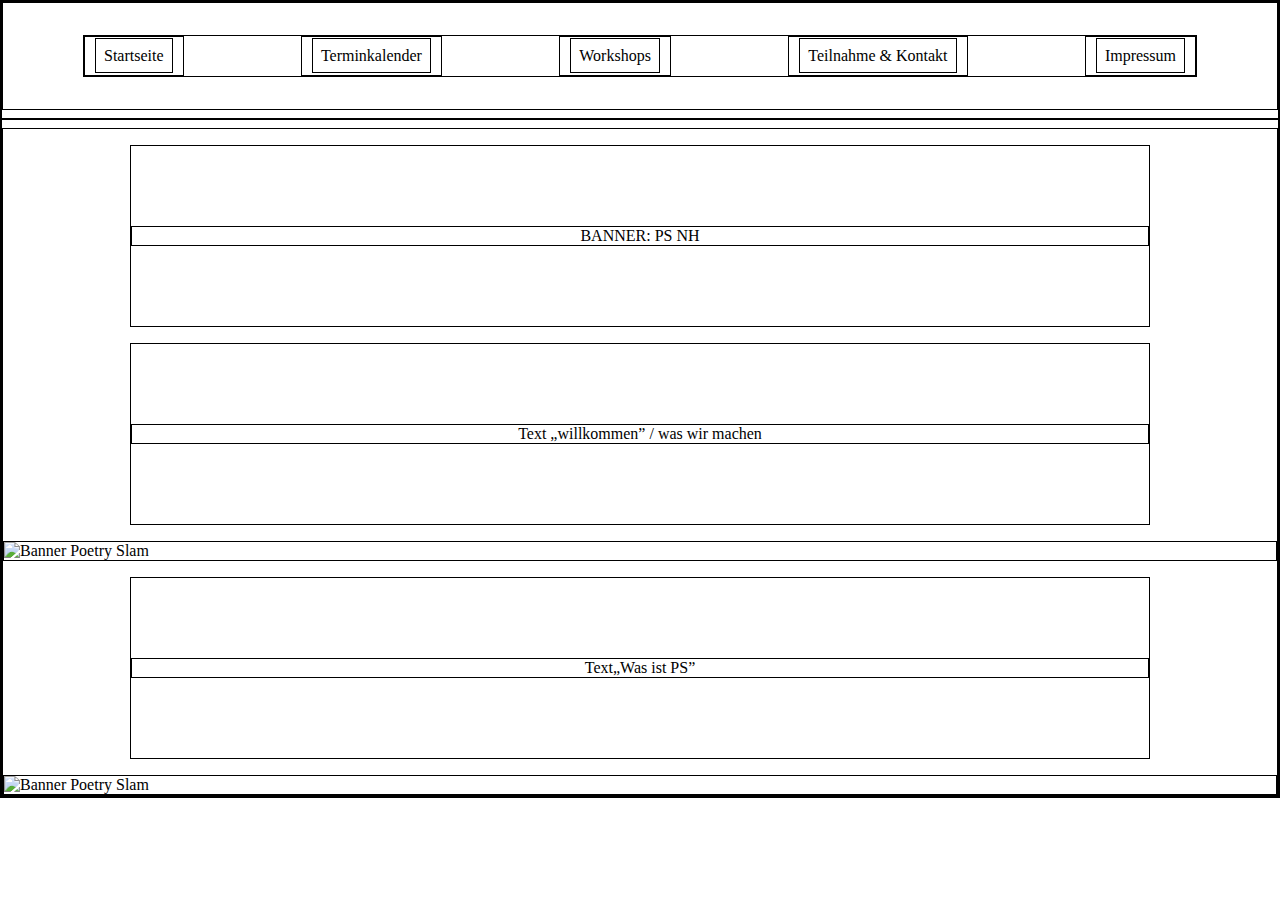
==== index.html @ 5780edca "Rename start.php to index.html" ====
<!DOCTYPE html>
<html lang="de">

<head>
  <meta charset="UTF-8">
  <meta name="viewport" content="width=device-width, initial-scale=1.0">
  <title>Poetry Slam Nordhessen</title>
  <link rel="stylesheet" href="./style.css">
</head>

<body>
  <nav>
    <ul>
      <li><a href="home.php">Startseite</a></li>
      <li><a href="calendar.php">Terminkalender</a></li>
      <li><a href="workshops.php">Workshops</a></li>
      <li><a href="contact.php">Teilnahme & Kontakt</a></li>
      <li><a href="impressum.php">Impressum</a></li>
    </ul>
  </nav>
  <hr>
  <main>
    <div>
      <p>BANNER: PS NH</p>
    </div>
    <div>
      <p>Text „willkommen” / was wir machen</p>
    </div>
    <img src="./img/PSNH.png" alt="Banner Poetry Slam">
    <div>
      <p>Text„Was ist PS”</p>
    </div>
    <img src="./img/PSNH.png" alt="Banner Poetry Slam">
  </main>

</body>

</html>
---- style.css ----
* {
  box-sizing: border-box;
  margin: 0;
  padding: 0;
  border: 1px solid black;
}
nav {
  width: 100%;
  padding: 2rem 5rem;
}
nav ul {
  display: flex;
  justify-content: space-between;
  list-style: none;
}
nav ul li {
  padding: 0.625rem;
  border: 1px solid black;
}
nav a {
  text-decoration: none; 
  color: black;
  padding: 0.5rem;
}
nav a:hover {
  color: grey;
}
hr {
  margin: 0.5rem 0;
}

main>div {
  border: 1px solid black;
  width: 80%;
  margin: 1rem auto;
  padding: 5rem 0;
  text-align: center;
}
main>img {
  display: block;
  margin: 0 auto;
}

@media (max-width: 768px) {
  nav {
    padding: 2rem 1rem; 
  }
}
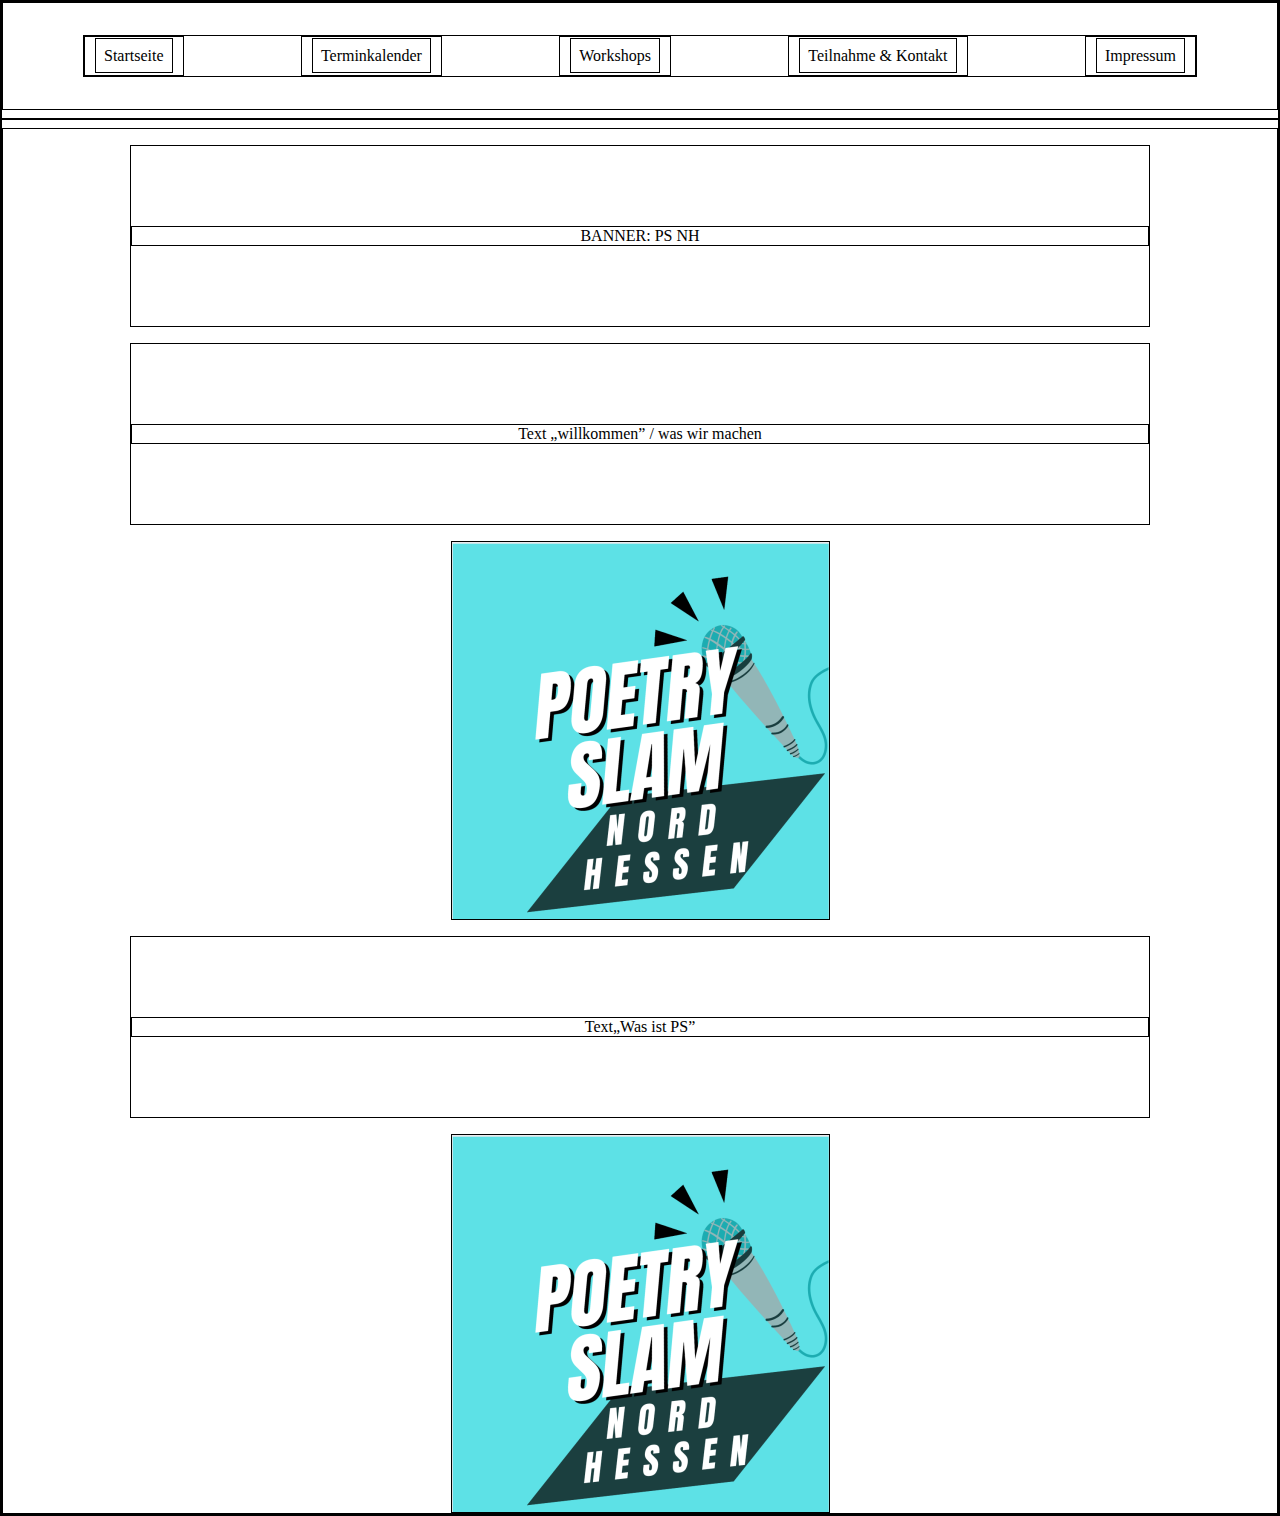
==== commit 857f68a3: "Update index.html" ====
--- a/index.html
+++ b/index.html
@@ -26,11 +26,11 @@
     <div>
       <p>Text „willkommen” / was wir machen</p>
     </div>
-    <img src="./img/PSNH.png" alt="Banner Poetry Slam">
+    <img src="./PSNH.png" alt="Banner Poetry Slam">
     <div>
       <p>Text„Was ist PS”</p>
     </div>
-    <img src="./img/PSNH.png" alt="Banner Poetry Slam">
+    <img src="./PSNH.png" alt="Banner Poetry Slam">
   </main>
 
 </body>
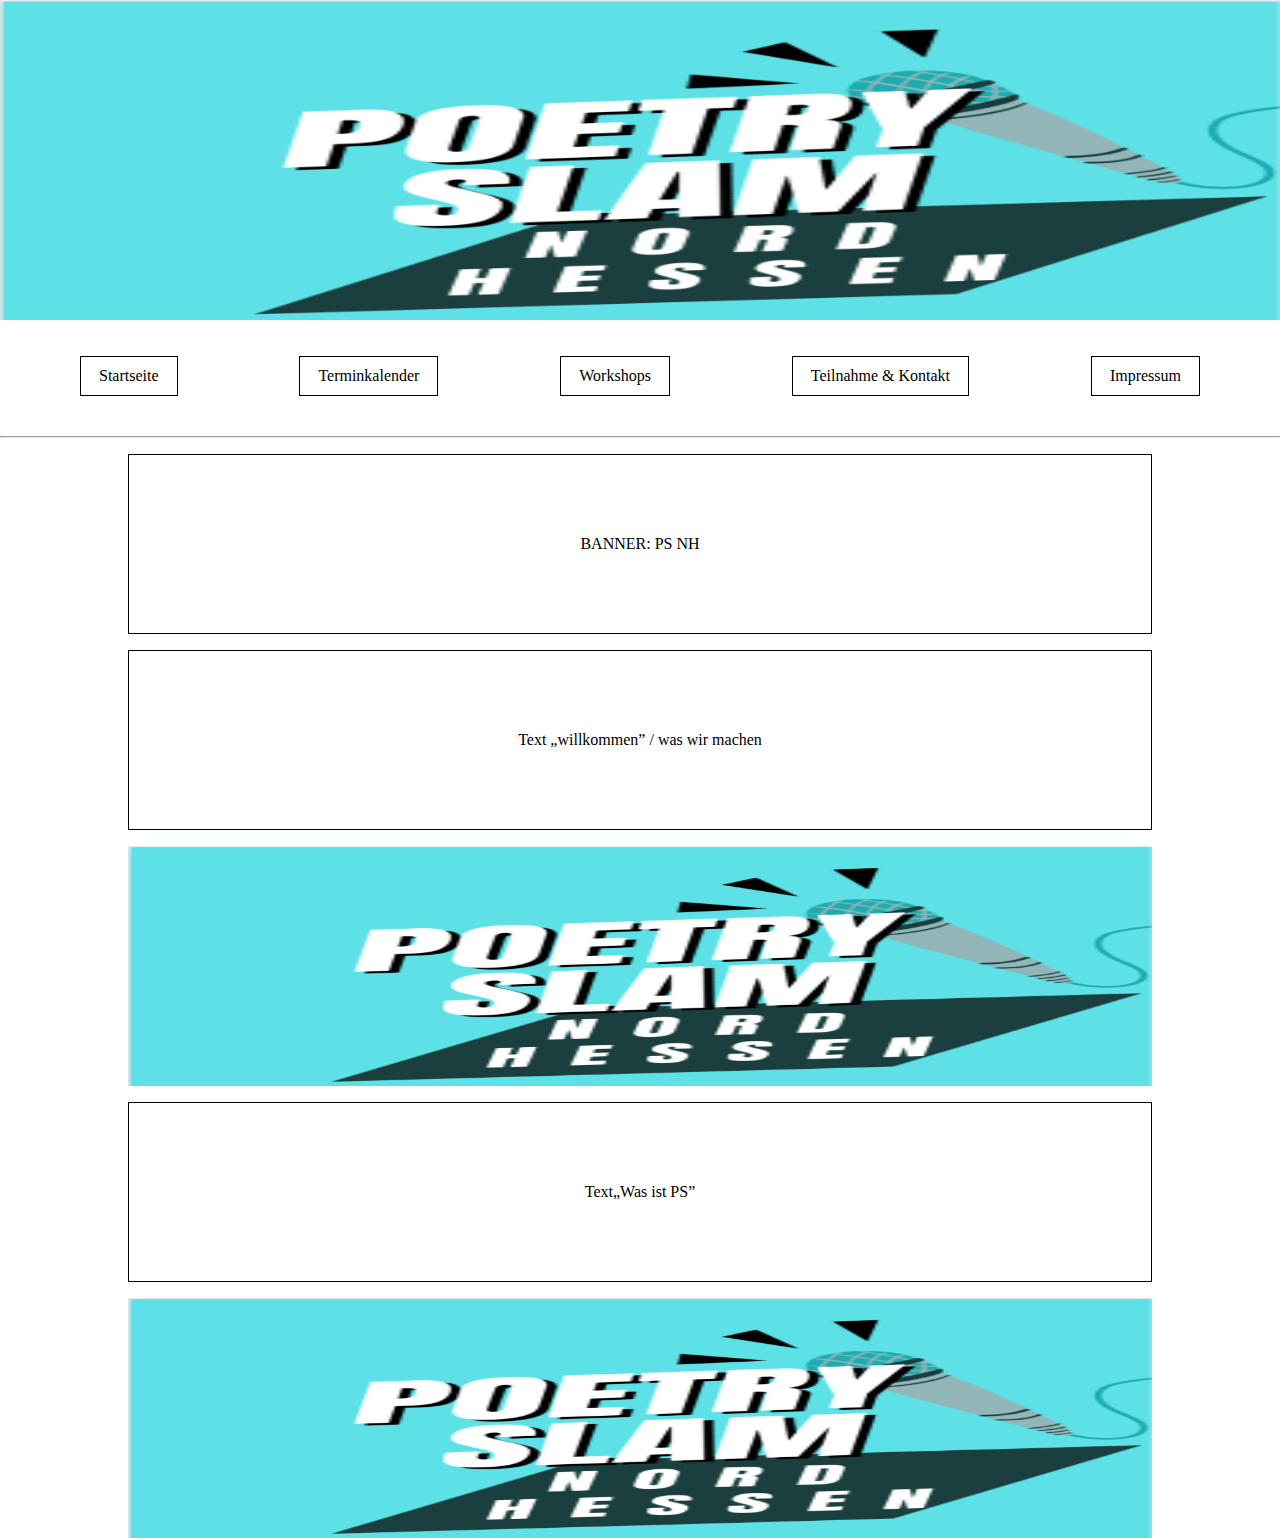
==== commit 7004b538: "Update index.html" ====
--- a/index.html
+++ b/index.html
@@ -9,6 +9,7 @@
 </head>
 
 <body>
+      <img class="banner" src="./PSNH.png" alt="Banner Poetry Slam">
   <nav>
     <ul>
       <li><a href="home.php">Startseite</a></li>
--- a/style.css
+++ b/style.css
@@ -2,7 +2,10 @@
   box-sizing: border-box;
   margin: 0;
   padding: 0;
-  border: 1px solid black;
+}
+.banner {
+  width: 100%;
+  height: 20rem;
 }
 nav {
   width: 100%;
@@ -39,10 +42,12 @@
 main>img {
   display: block;
   margin: 0 auto;
+  width: 80%;
+  height: 15rem;
 }
 
 @media (max-width: 768px) {
   nav {
     padding: 2rem 1rem; 
   }
-}+}
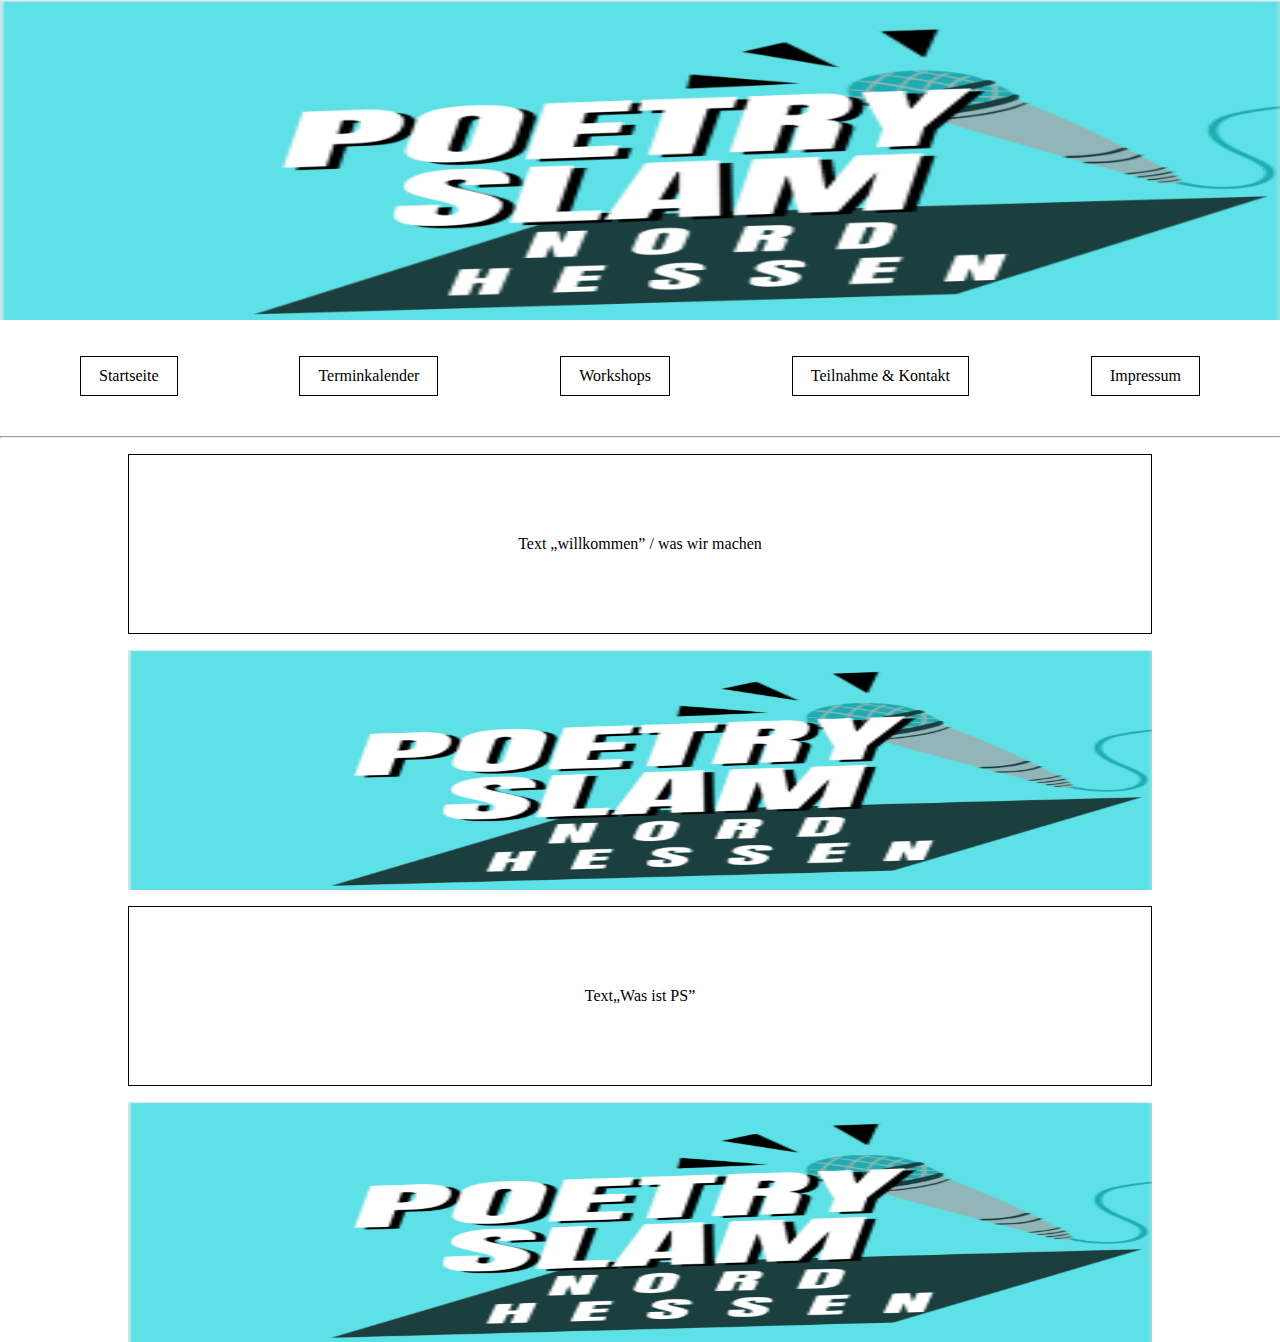
==== commit 655d5497: "Update index.html" ====
--- a/index.html
+++ b/index.html
@@ -22,9 +22,6 @@
   <hr>
   <main>
     <div>
-      <p>BANNER: PS NH</p>
-    </div>
-    <div>
       <p>Text „willkommen” / was wir machen</p>
     </div>
     <img src="./PSNH.png" alt="Banner Poetry Slam">
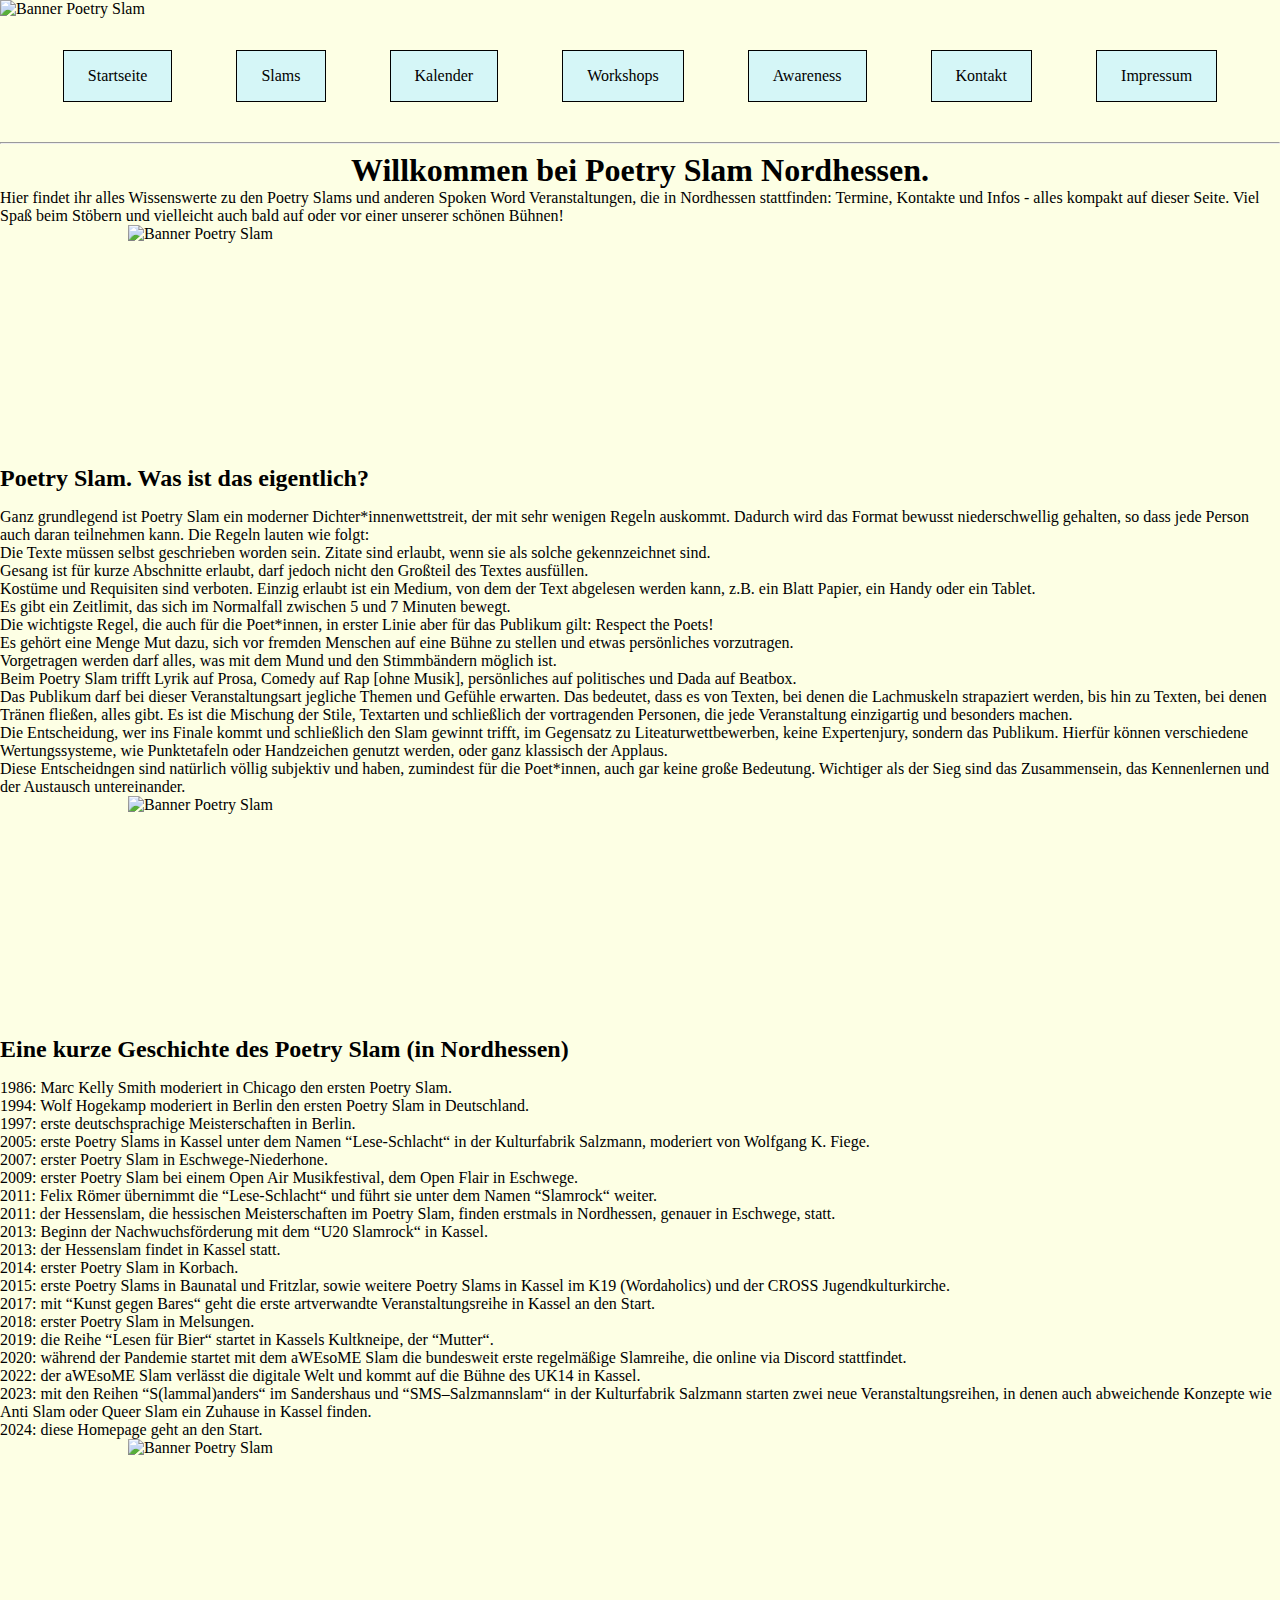
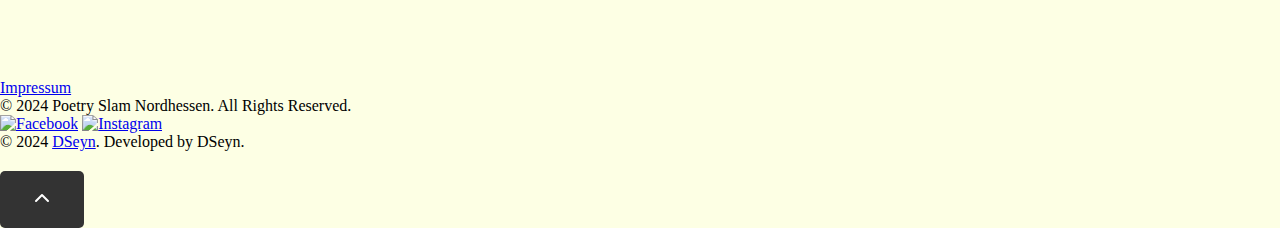
==== commit 7a89f959: "Update index.html" ====
--- a/index.html
+++ b/index.html
@@ -1,36 +1,159 @@
 <!DOCTYPE html>
 <html lang="de">
+  <head>
+    <meta charset="UTF-8" />
+    <meta name="viewport" content="width=device-width, initial-scale=1.0" />
+    <title>Poetry Slams Nordhessen</title>
+    <link rel="stylesheet" href="style.css" />
+  </head>
 
-<head>
-  <meta charset="UTF-8">
-  <meta name="viewport" content="width=device-width, initial-scale=1.0">
-  <title>Poetry Slam Nordhessen</title>
-  <link rel="stylesheet" href="./style.css">
-</head>
-
-<body>
-      <img class="banner" src="./PSNH.png" alt="Banner Poetry Slam">
-  <nav>
-    <ul>
-      <li><a href="home.php">Startseite</a></li>
-      <li><a href="calendar.php">Terminkalender</a></li>
-      <li><a href="workshops.php">Workshops</a></li>
-      <li><a href="contact.php">Teilnahme & Kontakt</a></li>
-      <li><a href="impressum.php">Impressum</a></li>
-    </ul>
-  </nav>
-  <hr>
-  <main>
-    <div>
-      <p>Text „willkommen” / was wir machen</p>
+  <body>
+    <header>
+    <img class="banner" src="img/logos/PSNH.png" alt="Banner Poetry Slam" />
+    <div id="navbar">
+      <div id="menu-toggle">
+        <div class="bar"></div>
+        <div class="bar"></div>
+        <div class="bar"></div>
+      </div>
     </div>
-    <img src="./PSNH.png" alt="Banner Poetry Slam">
-    <div>
-      <p>Text„Was ist PS”</p>
-    </div>
-    <img src="./PSNH.png" alt="Banner Poetry Slam">
-  </main>
-
-</body>
-
+    <nav class="sliding-menu" id="sliding-menu">
+      <div class="image-container" id="image-container">
+        <a class="active" href="index.html">Startseite</a>
+      </div>
+      <div class="image-container">
+        <a href="slams.html">Slams</a>
+      </div>
+      <div class="image-container">
+        <a href="calendar.html">Kalender</a>
+      </div>
+      <div class="image-container">
+        <a href="workshops.html">Workshops</a>
+      </div>
+      <div class="image-container">
+        <a href="awareness.html">Awareness</a>
+      </div>
+      <div class="image-container">
+        <a href="contact.php">Kontakt</a>
+      </div>
+      <div class="image-container">
+        <a href="impressum.html">Impressum</a>
+      </div>
+    </nav>
+    <hr />
+  </header>
+    <main>
+      <h1>Willkommen bei Poetry Slam Nordhessen.</h1>
+      <section>
+        <p>
+          Hier findet ihr alles Wissenswerte zu den Poetry Slams und anderen
+          Spoken Word Veranstaltungen, die in Nordhessen stattfinden: Termine,
+          Kontakte und Infos - alles kompakt auf dieser Seite. Viel Spaß beim
+          Stöbern und vielleicht auch bald auf oder vor einer unserer schönen
+          Bühnen!
+        </p>
+      </section>
+      <img src="img/logos/PSNH.png" alt="Banner Poetry Slam" />
+      <section class="was">
+        <h2>Poetry Slam. Was ist das eigentlich?</h2>
+        <p class="margin-p">Ganz grundlegend ist Poetry Slam ein moderner Dichter*innenwettstreit, der mit sehr
+          wenigen Regeln auskommt. Dadurch wird das Format bewusst niederschwellig gehalten,
+          so dass jede Person auch daran teilnehmen kann. Die Regeln lauten wie folgt:</p>
+        <p class="margin-p">
+          <ol class="enger">
+            <li>Die Texte müssen selbst geschrieben worden sein. Zitate sind erlaubt, wenn sie als
+              solche gekennzeichnet sind.</li>
+            <li>Gesang ist für kurze Abschnitte erlaubt, darf jedoch nicht den Großteil des Textes
+              ausfüllen.</li>
+            <li>Kostüme und Requisiten sind verboten. Einzig erlaubt ist ein Medium, von dem der
+              Text abgelesen werden kann, z.B. ein Blatt Papier, ein Handy oder ein Tablet.</li>
+            <li>Es gibt ein Zeitlimit, das sich im Normalfall zwischen 5 und 7 Minuten bewegt.</li>
+            <li>Die wichtigste Regel, die auch für die Poet*innen, in erster Linie aber für das
+              Publikum gilt: Respect the Poets!</li>
+          </ol>
+          <ul class="enger">
+            <li>Es gehört eine Menge Mut dazu, sich vor fremden Menschen auf eine Bühne zu
+              stellen und etwas persönliches vorzutragen.</li>
+          </ul>
+        </p>
+          <p>
+          Vorgetragen werden darf alles, was mit dem Mund und den Stimmbändern möglich ist.
+          </p>
+          <p>
+          Beim Poetry Slam trifft Lyrik auf Prosa, Comedy auf Rap [ohne Musik], persönliches auf
+          politisches und Dada auf Beatbox.
+        </p>
+        <p class="margin-p">
+          Das Publikum darf bei dieser Veranstaltungsart jegliche Themen und Gefühle erwarten.
+          Das bedeutet, dass es von Texten, bei denen die Lachmuskeln strapaziert werden, bis hin
+          zu Texten, bei denen Tränen fließen, alles gibt. Es ist die Mischung der Stile, Textarten
+          und schließlich der vortragenden Personen, die jede Veranstaltung einzigartig und
+          besonders machen.
+        </p>
+        <p>
+          Die Entscheidung, wer ins Finale kommt und schließlich den Slam gewinnt trifft, im
+          Gegensatz zu Liteaturwettbewerben, keine Expertenjury, sondern das Publikum. Hierfür
+          können verschiedene Wertungssysteme, wie Punktetafeln oder Handzeichen genutzt
+          werden, oder ganz klassisch der Applaus.
+        </p>
+          Diese Entscheidngen sind natürlich völlig subjektiv und haben, zumindest für die
+          Poet*innen, auch gar keine große Bedeutung. Wichtiger als der Sieg sind das
+          Zusammensein, das Kennenlernen und der Austausch untereinander.
+        </p>
+      </section>
+      <img src="img/logos/PSNH.png" alt="Banner Poetry Slam" />
+      <section class="timeline">
+        <h2>Eine kurze Geschichte des Poetry Slam (in Nordhessen)</h2>
+        <ul>
+          <li><time datetime="1986">1986:</time> Marc Kelly Smith moderiert in Chicago den ersten Poetry Slam.</li>
+          <li><time datetime="1994">1994:</time> Wolf Hogekamp moderiert in Berlin den ersten Poetry Slam in Deutschland.</li>
+          <li><time datetime="1997">1997:</time> erste deutschsprachige Meisterschaften in Berlin.</li>
+          <li><time datetime="2005">2005:</time> erste Poetry Slams in Kassel unter dem Namen “Lese-Schlacht“ in der Kulturfabrik Salzmann, moderiert von Wolfgang K. Fiege.</li>
+          <li><time datetime="2007">2007:</time> erster Poetry Slam in Eschwege-Niederhone.</li>
+          <li><time datetime="2009">2009:</time> erster Poetry Slam bei einem Open Air Musikfestival, dem Open Flair in Eschwege.</li>
+          <li><time datetime="2011">2011:</time> Felix Römer übernimmt die “Lese-Schlacht“ und führt sie unter dem Namen “Slamrock“ weiter.</li>
+          <li><time datetime="2011-2">2011:</time> der Hessenslam, die hessischen Meisterschaften im Poetry Slam, finden erstmals in Nordhessen, genauer in Eschwege, statt.</li>
+          <li><time datetime="2013">2013:</time> Beginn der Nachwuchsförderung mit dem “U20 Slamrock“ in Kassel.</li>
+          <li><time datetime="2013-2">2013:</time> der Hessenslam findet in Kassel statt.</li>
+          <li><time datetime="2014">2014:</time> erster Poetry Slam in Korbach.</li>
+          <li><time datetime="2015">2015:</time> erste Poetry Slams in Baunatal und Fritzlar, sowie weitere Poetry Slams in Kassel im K19 (Wordaholics) und der CROSS Jugendkulturkirche.</li>
+          <li><time datetime="2017">2017:</time> mit “Kunst gegen Bares“ geht die erste artverwandte Veranstaltungsreihe in Kassel an den Start.</li>
+          <li><time datetime="2018">2018:</time> erster Poetry Slam in Melsungen.</li>
+          <li><time datetime="2019">2019:</time> die Reihe “Lesen für Bier“ startet in Kassels Kultkneipe, der “Mutter“.</li>
+          <li><time datetime="2020">2020:</time> während der Pandemie startet mit dem aWEsoME Slam die bundesweit erste regelmäßige Slamreihe, die online via Discord stattfindet.</li>
+          <li><time datetime="2022">2022:</time> der aWEsoME Slam verlässt die digitale Welt und kommt auf die Bühne des UK14 in Kassel.</li>
+          <li><time datetime="2023">2023:</time> mit den Reihen “S(lammal)anders“ im Sandershaus und “SMS–Salzmannslam“ in der Kulturfabrik Salzmann starten zwei neue Veranstaltungsreihen, in denen auch abweichende Konzepte wie Anti Slam oder Queer Slam ein Zuhause in Kassel finden.</li>
+          <li><time datetime="2024">2024:</time> diese Homepage geht an den Start.</li>
+        </ul>
+      </section>
+      <img src="img/logos/PSNH.png" alt="Banner Poetry Slam" />
+    </main>
+    <footer>
+      <div class="footer-content">
+        <a href="impressum.html">Impressum</a>
+        <p>© 2024 Poetry Slam Nordhessen. All Rights Reserved.</p>
+        <div class="social-icons">
+          <a
+            href="https://www.facebook.com/PoetrySlamNordhessen/"
+            aria-label="Facebook" target="_blank"
+            ><img
+              src="img/logos/Facebook-f_Logo-Blue-Logo.wine.svg"
+              alt="Facebook"
+          /></a>
+          <a
+            href="https://www.instagram.com/poetryslam_nordhessen/"
+            aria-label="Instagram"
+            target="_blank"
+            ><img src="img/logos/Instagram-Glyph-Color-Logo.wine.svg" alt="Instagram" /></a>
+        </div>
+        <p>© 2024 <a href="mailto:d-seyn@pm.me">DSeyn</a>. Developed by DSeyn.</p>
+        <button onclick="smoothScrollTop()" id="scrollTopButton" title="Go to top">
+          <svg xmlns="http://www.w3.org/2000/svg" width="24" height="24" viewBox="0 0 24 24" fill="none" stroke="currentColor" stroke-width="2" stroke-linecap="round" stroke-linejoin="round">
+            <polyline points="18 15 12 9 6 15"></polyline>
+          </svg>
+        </button>
+      </div>
+    </footer>
+    <script src="script.js"></script>
+  </body>
 </html>
--- a/style.css
+++ b/style.css
@@ -3,22 +3,16 @@
   margin: 0;
   padding: 0;
 }
+body {
+  background-color: #FDFFE4;
+}
 .banner {
   width: 100%;
-  height: 20rem;
+  height: 10rem;
 }
 nav {
   width: 100%;
-  padding: 2rem 5rem;
-}
-nav ul {
-  display: flex;
-  justify-content: space-between;
-  list-style: none;
-}
-nav ul li {
-  padding: 0.625rem;
-  border: 1px solid black;
+  padding: 2rem 1rem; 
 }
 nav a {
   text-decoration: none; 
@@ -26,12 +20,14 @@
   padding: 0.5rem;
 }
 nav a:hover {
-  color: grey;
+  color: #A40C0C;
 }
 hr {
   margin: 0.5rem 0;
 }
-
+h1 {
+  text-align: center;
+}
 main>div {
   border: 1px solid black;
   width: 80%;
@@ -45,9 +41,294 @@
   width: 80%;
   height: 15rem;
 }
-
-@media (max-width: 768px) {
-  nav {
-    padding: 2rem 1rem; 
-  }
-}
+nav.show {
+  display: block;
+}
+.bar {
+  width: 30px;
+  height: 3px;
+  background-color: #fff; 
+  margin: 4px 0;
+}
+#navbar {
+  display: block;
+  background-color: #b90b0b4d ;
+  text-align: right;
+  padding: 0.9375rem;
+}
+.image-container {
+  border: 1px solid black;
+  padding: 1rem;
+  background-color: #D5F6F7;
+  text-align: center;
+}
+#menu-toggle {
+  display: block; 
+  cursor: pointer;
+}
+.sliding-menu {
+  display: none;
+}
+nav.show {
+  display: block;
+}
+
+.calendar-list {
+  margin: 0;
+  padding: 0;
+}
+
+.calendar-event {
+  background-color: #ffffff;
+  margin-bottom: 20px;
+  border-left: 5px solid #ff1493;
+  padding: 10px;
+  display: flex;
+  flex-direction: column;
+}
+
+.calendar-date {
+  font-size: 1.5rem;
+  font-weight: bold;
+  margin-bottom: 5px;
+  display: flex;
+  gap: 5px;
+}
+
+.calendar-details h2 {
+  font-size: 1.2rem;
+  margin-bottom: 5px;
+}
+
+.calendar-details p {
+  font-size: 1rem;
+  margin-bottom: 10px;
+}
+
+.calendar-details a {
+  font-size: 1rem;
+  color: #0000ff;
+  text-decoration: none;
+}
+
+.calendar-image img {
+  width: 100%;
+  height: auto;
+  margin-top: 10px;
+}
+
+.event {
+  flex-direction: column;
+}
+
+.event-image {
+  width: 80%;
+  height: auto;
+}
+
+.event-content {
+  padding: 1rem 0;
+}
+
+.intro, .target-group, .schedule, .instructors, .costs, .contact {
+  background-color: #D5F6F7;
+  border-radius: 5px;
+  box-shadow: 0 1px 3px rgba(0,0,0,0.1);
+  margin-bottom: 15px;
+  padding: 10px;
+}
+
+.intro {
+  margin-top: 1rem;
+}
+
+.modules, .profile {
+  display: flex;
+  flex-direction: column;
+}
+
+.module, .profile {
+  margin-bottom: 10px;
+}
+
+.module {
+  border: 1px solid black;
+  padding: 1rem;
+}
+
+h2 {
+  margin-bottom: 1rem;
+}
+
+.profile img {
+  width: 80px;
+  margin-bottom: 10px;
+  border-radius: 50%;
+}
+
+.profile p {
+  margin: 0;
+}
+.form-container {
+  background-color: #ffffff;
+  padding: 10px;
+  border-radius: 5px;
+  box-shadow: 0 1px 3px rgba(0,0,0,0.1);
+  max-width: 100%;
+  margin: 10px auto;
+}
+
+form {
+  display: flex;
+  flex-direction: column;
+}
+
+label {
+  margin-top: 10px;
+  margin-bottom: 5px;
+}
+
+input[type="text"],
+input[type="email"],
+select,
+textarea {
+  width: 100%;
+  padding: 10px;
+  margin-top: 5px;
+  border-radius: 5px;
+  border: 1px solid #ddd;
+}
+
+input[type="checkbox"] {
+  margin-right: 5px;
+}
+
+button {
+  background-color: #333;
+  color: #fff;
+  padding: 10px 20px;
+  margin-top: 20px;
+  border: none;
+  border-radius: 5px;
+  cursor: pointer;
+}
+
+button:hover {
+  background-color: #555;
+}
+
+.datenschutz {
+  margin-top: 20px;
+  display: flex;
+  align-items: center;
+}
+
+@media (min-width: 768px) {
+  .sliding-menu {
+    display: flex;
+    justify-content: center;
+  }
+  #sliding-menu {
+    display: flex;
+    justify-content: center;  
+  }
+  .image-container {
+    margin: 0 2rem;
+  }
+  #navbar {
+    display: none;
+  }
+  #menu-toggle {
+    display: none;
+  }
+
+  .calendar-list {
+    margin: 0 auto;
+  }
+
+  .calendar-event {
+    flex-direction: row;
+    align-items: center;
+    justify-content: space-between;
+  }
+
+  .calendar-date {
+      flex-direction: column;
+      align-items: center;
+      font-size: 2rem;
+  }
+
+  .calendar-details {
+      flex-grow: 1;
+      padding: 0 20px;
+  }
+
+  .calendar-image {
+      flex-basis: 250px;
+  }
+
+  .event {
+    border: 1px solid #ccc;
+    display: flex;
+    flex-direction: row;
+    justify-content: space-around;
+    align-items: center;
+  }
+  .event-image {
+    width: 27rem; 
+    height: 18rem;
+  }
+  .event-content {
+    padding: 1rem;
+  }
+
+  .intro, .target-group, .schedule, .instructors, .costs, .contact {
+    width: 80%;
+    margin: 0 auto 1.25rem;
+    padding: 1.25rem;
+  }
+
+  .modules {
+      flex-direction: row;
+      flex-wrap: wrap;
+      justify-content: space-between;
+  }
+
+  .module {
+      width: 48%;
+  }
+
+  .profile {
+      flex-direction: row;
+      align-items: center;
+  }
+
+  .profile img {
+      width: 100px;
+      margin-right: 20px;
+  }
+  .form-container {
+    padding: 20px;
+    max-width: 600px;
+  }
+
+  form {
+    max-width: 500px;
+    margin: auto;
+  }
+
+  input[type="text"],
+  input[type="email"],
+  select,
+  textarea {
+    padding: 15px;
+  }
+
+  button {
+    padding: 15px 30px;
+  }
+
+  .datenschutz label {
+    font-size: 0.9rem;
+  }
+}